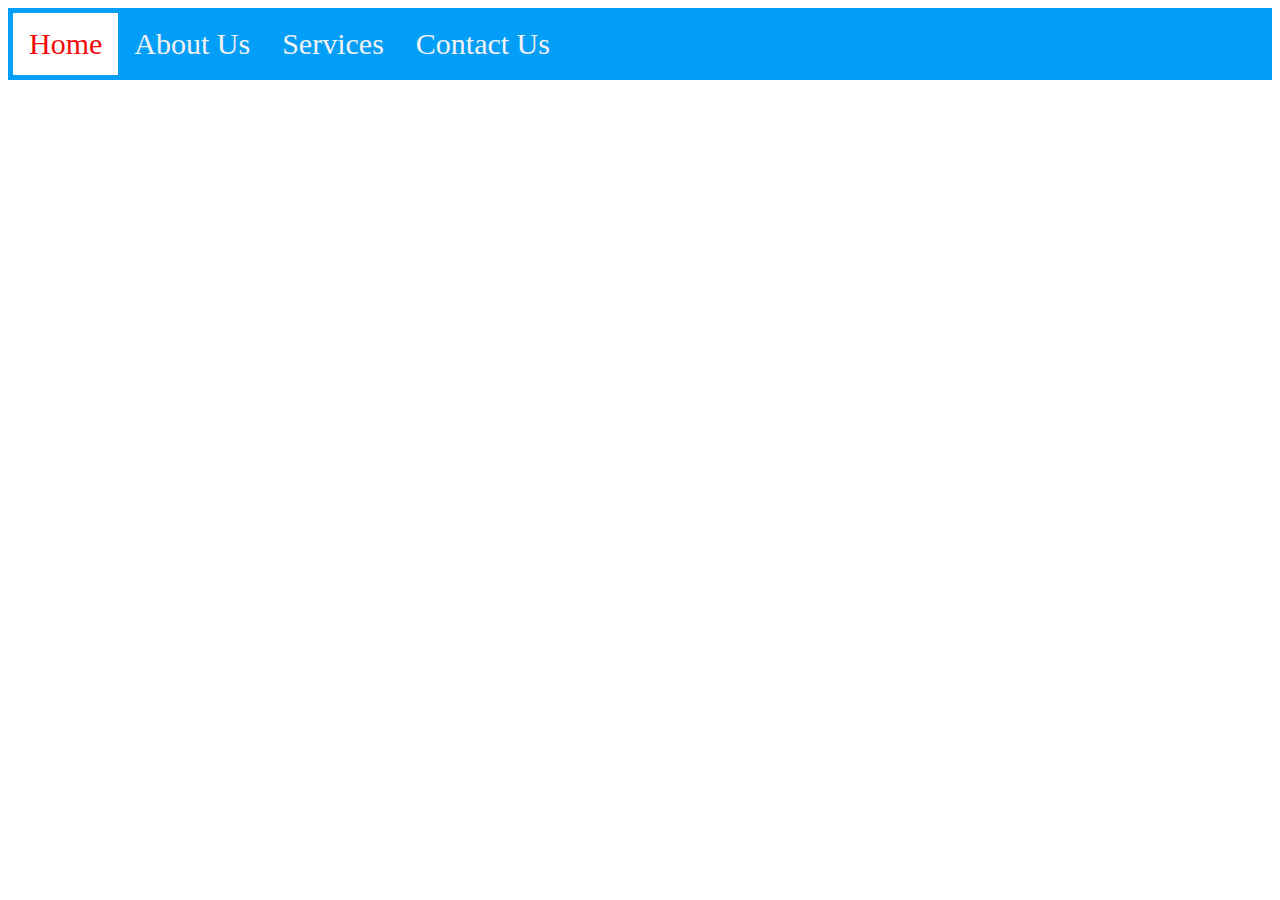
==== aboutus.html @ 13374811 "Creation of Website" ====
<!DOCTYPE html>
<html lang="en">
<head>
    <meta charset="UTF-8">
    <meta http-equiv="X-UA-Compatible" content="IE=edge">
    <meta name="viewport" content="width=device-width, initial-scale=1.0">
    <title>About Us</title>
    <link rel="shortcut icon" href="Pictures/Medi-Aid Logo.png" type="image/x-icon">
    <link rel="preconnect" href="https://fonts.googleapis.com">
<link rel="preconnect" href="https://fonts.gstatic.com" crossorigin>
<link href="https://fonts.googleapis.com/css2?family=Dancing+Script:wght@700&display=swap" rel="stylesheet">
    <link rel="stylesheet" href="style.css">
    <link href="https://fonts.google.com/noto/specimen/Noto+Sans+Display" rel="stylesheet" type="text/css">
</head>
<body>
    <div class="topnav column">
        <a class="active" href="index.html">Home</a>
        <a href="aboutus.html">About Us</a>
        <a href="services.html">Services</a>
        <a href="contactus.html">Contact Us</a>
    </div>
</body>
</html>
---- style.css ----
h1{
    font-family: Noto Sans Display;
    text-align: center;
    color:rgb(6, 158, 247);
    font-size: 100px;
        }
        h2{
            font-family: 'Dancing Script', cursive;
            color: red;
            text-align: center;
            font-size: 50px;
        }
        h3{
            font-family: Noto Sans Display;
            text-align: center;
            color: rgb(108, 16, 230);
            font-size: 40px;
                }
               
        
 p{
     text-align: center;
     font-size: 20px;
 }       
.topnav {
    overflow: hidden;
    background-color: rgb(2, 158, 248);
    padding: 76px;
  }
  
  .topnav a {
    float: left;
    color: #f2f2f2;
    text-align: center;
    padding: 14px 16px;
    text-decoration: none;
    font-size: 30px;
  }
  
  .topnav a:hover {
    background-color: rgb(235, 109, 109);
    color: white;
  }
  
  .topnav a.active {
    background-color: white;
    color: rgb(247, 8, 8);
  }
  .column {
    flex: 33.33%;
    padding: 5px;
  }
  video {
    margin-left: auto;
    margin-right: auto;
    display: block
}
.img-container-block {
  text-align: center;
}
.img-container-inline {
  text-align: center;
  display: block;
}
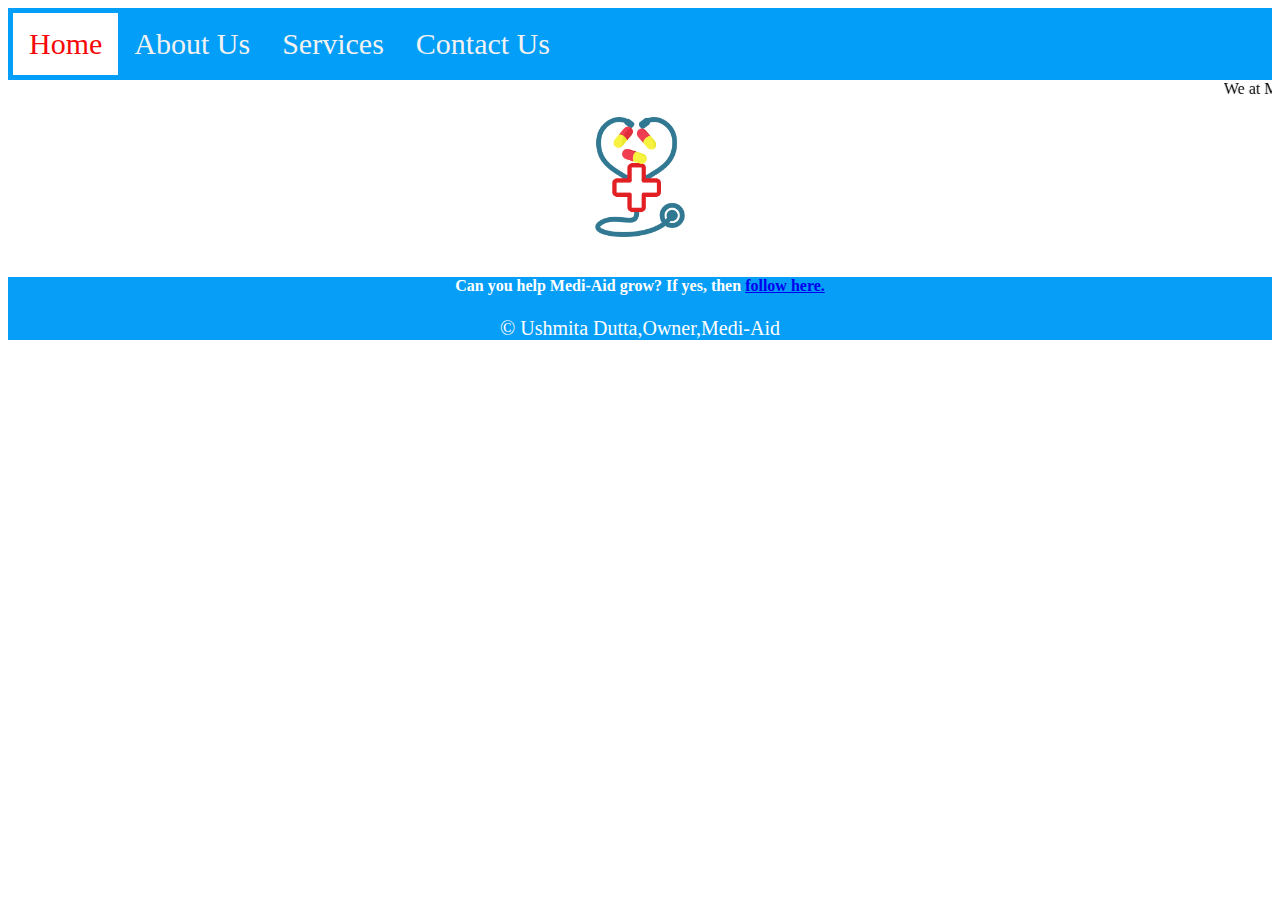
==== commit 5379be8c: "Update Website" ====
--- a/aboutus.html
+++ b/aboutus.html
@@ -19,5 +19,19 @@
         <a href="services.html">Services</a>
         <a href="contactus.html">Contact Us</a>
     </div>
+    <div>
+        <marquee>We at Medi-Aid strive our best to bridge the gap between you and the health services.</marquee>
+    </div>
+    <div>
+        <div class="img-container-block">
+            <img src="./Pictures/Medi-Aid Logo.png" alt="Medi-Aid Logo" width="150px" height="150px">
+            </div>
+    </div>
+    <div>
+        <div class="footer">
+            <h4>Can you help Medi-Aid grow? If yes, then <a href="help.html">follow here.</a></h4>
+          <p>© Ushmita Dutta,Owner,Medi-Aid</p>
+        </div>
+        </div>
 </body>
 </html>--- a/style.css
+++ b/style.css
@@ -61,4 +61,12 @@
 .img-container-inline {
   text-align: center;
   display: block;
+}
+.footer {
+  left: 0;
+  bottom: 0;
+  width: 100%;
+  background-color: rgb(6, 158, 247);
+  color: white;
+  text-align: center;
 }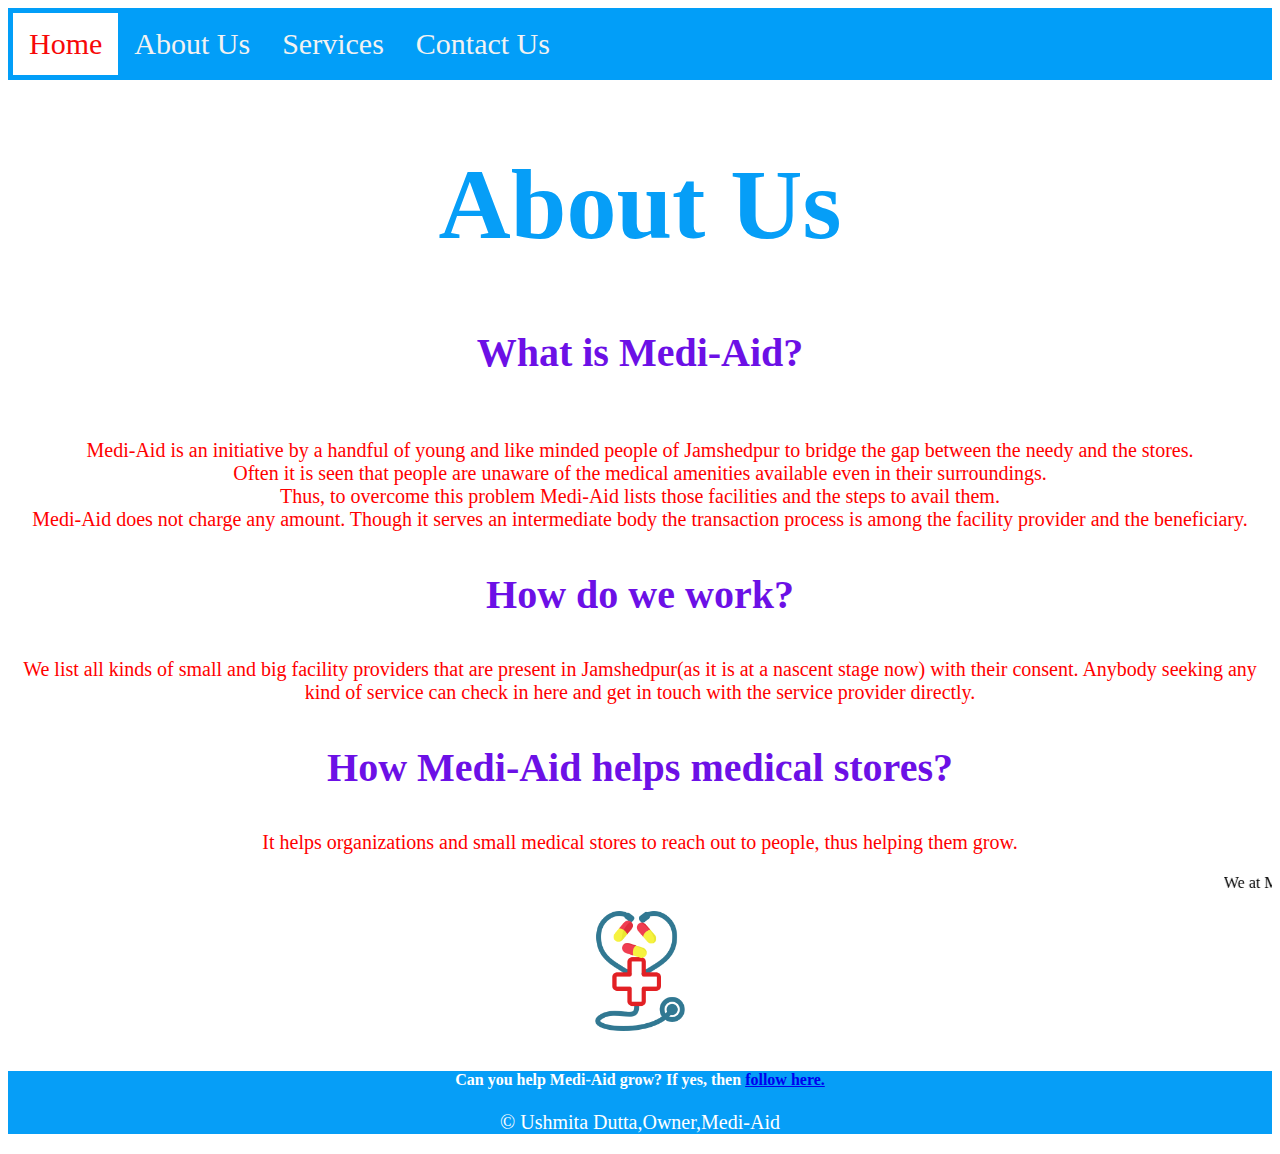
==== commit 287433b7: "About Us page created." ====
--- a/aboutus.html
+++ b/aboutus.html
@@ -19,6 +19,33 @@
         <a href="services.html">Services</a>
         <a href="contactus.html">Contact Us</a>
     </div>
+    <h1>About Us</h1>
+    <div>
+        <h3>What is Medi-Aid?</h3>
+        <div class="paboutus">
+        <p><br>Medi-Aid is an initiative by a handful of young and like minded people of Jamshedpur to bridge the gap between the needy and the stores.
+            <br>Often it is seen that people are unaware of the medical amenities available even in their surroundings.
+            <br>Thus, to overcome this problem Medi-Aid lists those facilities and the steps to avail them.
+            <br>Medi-Aid does not charge any amount. Though it serves an intermediate body the transaction process is among the facility provider and the beneficiary.</p>
+        </div>
+    </div>
+    <div>
+        <h3>How do we work?</h3>
+        <div class="paboutus">
+            <p>
+                We list all kinds of small and big facility providers that are present in Jamshedpur(as it is at a nascent stage now) with their consent.
+Anybody seeking any kind of service can check in here and get in touch with the service provider directly.
+            </p>
+        </div>
+    </div>
+    <div>
+        <h3>How Medi-Aid helps medical stores?</h3>
+        <div class="paboutus">
+            <p>
+               It helps organizations and small medical stores to reach out to people, thus helping them grow.
+            </p>
+        </div>
+    </div>
     <div>
         <marquee>We at Medi-Aid strive our best to bridge the gap between you and the health services.</marquee>
     </div>
--- a/style.css
+++ b/style.css
@@ -21,7 +21,12 @@
  p{
      text-align: center;
      font-size: 20px;
- }       
+ }
+ .paboutus{
+  text-align: center;
+  font-size: 20px;
+  color:red
+}         
 .topnav {
     overflow: hidden;
     background-color: rgb(2, 158, 248);
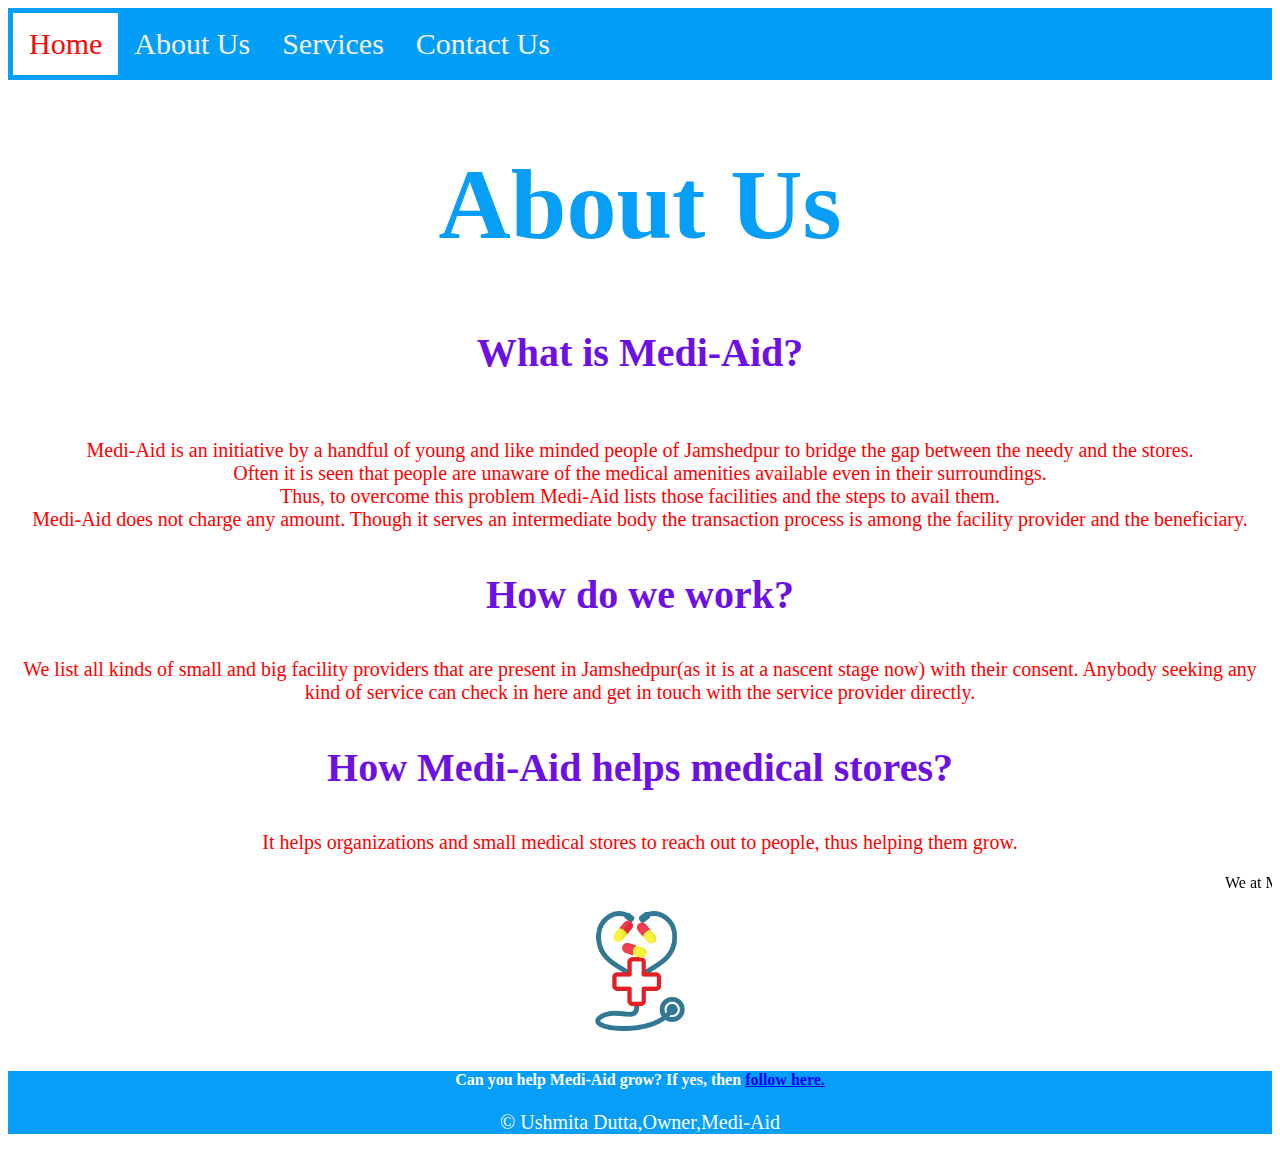
==== commit 93e1f263: "Full Website Created" ====
--- a/aboutus.html
+++ b/aboutus.html
@@ -1,15 +1,28 @@
 <!DOCTYPE html>
 <html lang="en">
 <head>
+    <!-- Global site tag (gtag.js) - Google Analytics -->
+<script async src="https://www.googletagmanager.com/gtag/js?id=UA-203870505-2"></script>
+<script>
+  window.dataLayer = window.dataLayer || [];
+  function gtag(){dataLayer.push(arguments);}
+  gtag('js', new Date());
+
+  gtag('config', 'UA-203870505-2');
+</script>
+
     <meta charset="UTF-8">
     <meta http-equiv="X-UA-Compatible" content="IE=edge">
     <meta name="viewport" content="width=device-width, initial-scale=1.0">
+    <meta name="description" content="Medical Services in Jamshedpur">
+  <meta name="keywords" content="Medicine,Personal Nursing,Laboratories,Jamshedpur,Emergencies,Doorstep Delivery,Doctor Consultation,Medi-Aid">
     <title>About Us</title>
     <link rel="shortcut icon" href="Pictures/Medi-Aid Logo.png" type="image/x-icon">
     <link rel="preconnect" href="https://fonts.googleapis.com">
 <link rel="preconnect" href="https://fonts.gstatic.com" crossorigin>
 <link href="https://fonts.googleapis.com/css2?family=Dancing+Script:wght@700&display=swap" rel="stylesheet">
     <link rel="stylesheet" href="style.css">
+    <link rel="stylesheet" href="https://cdnjs.cloudflare.com/ajax/libs/font-awesome/4.7.0/css/font-awesome.min.css">
     <link href="https://fonts.google.com/noto/specimen/Noto+Sans+Display" rel="stylesheet" type="text/css">
 </head>
 <body>
@@ -56,7 +69,7 @@
     </div>
     <div>
         <div class="footer">
-            <h4>Can you help Medi-Aid grow? If yes, then <a href="help.html">follow here.</a></h4>
+            <h4>Can you help Medi-Aid grow? If yes, then <a href="surehelp.html">follow here.</a></h4>
           <p>© Ushmita Dutta,Owner,Medi-Aid</p>
         </div>
         </div>
--- a/style.css
+++ b/style.css
@@ -16,6 +16,22 @@
             color: rgb(108, 16, 230);
             font-size: 40px;
                 }
+                .h3services{
+                  font-family: Noto Sans Display;
+                  text-align: center;
+                  color:blueviolet;
+                  font-size: 40px;
+                      }
+                      
+                .h4services{
+                  font-family: Noto Sans Display;
+                  text-align: center;
+                  color: black;
+                  font-size: 35px;
+                      }
+                      .surrounding{
+                        background-color: yellow;
+                      }
                
         
  p{
@@ -25,8 +41,14 @@
  .paboutus{
   text-align: center;
   font-size: 20px;
-  color:red
-}         
+  color:red;
+} 
+.pservices{
+  text-align: center;
+  font-size: 40px;
+  color:blueviolet;
+  font-family: 'Dancing Script', cursive;
+}            
 .topnav {
     overflow: hidden;
     background-color: rgb(2, 158, 248);
@@ -74,4 +96,51 @@
   background-color: rgb(6, 158, 247);
   color: white;
   text-align: center;
-}+}
+.fa {
+  padding: 20px;
+  font-size: 30px;
+  width: 50px;
+  text-align: center;
+  text-decoration: none;
+  margin: 5px 2px;
+}
+
+.fa:hover {
+    opacity: 0.7;
+}
+
+.fa-facebook {
+  background: #3B5998;
+  color: white;
+}
+.fa-twitter {
+  background: #55ACEE;
+  color: white;
+}
+
+.fa-google {
+  background: #dd4b39;
+  color: white;
+}
+.fa-linkedin {
+  background: #007bb5;
+  color: white;
+}
+.fa-instagram {
+  background: #ff00dd;
+  color: white;
+}
+#social #container {
+  text-align: center;
+}
+
+#social #container ul {
+  float: left;
+}
+
+#social #container ul li {
+  float: left;
+  padding-left: 10px;
+  list-style-type: none;
+}
